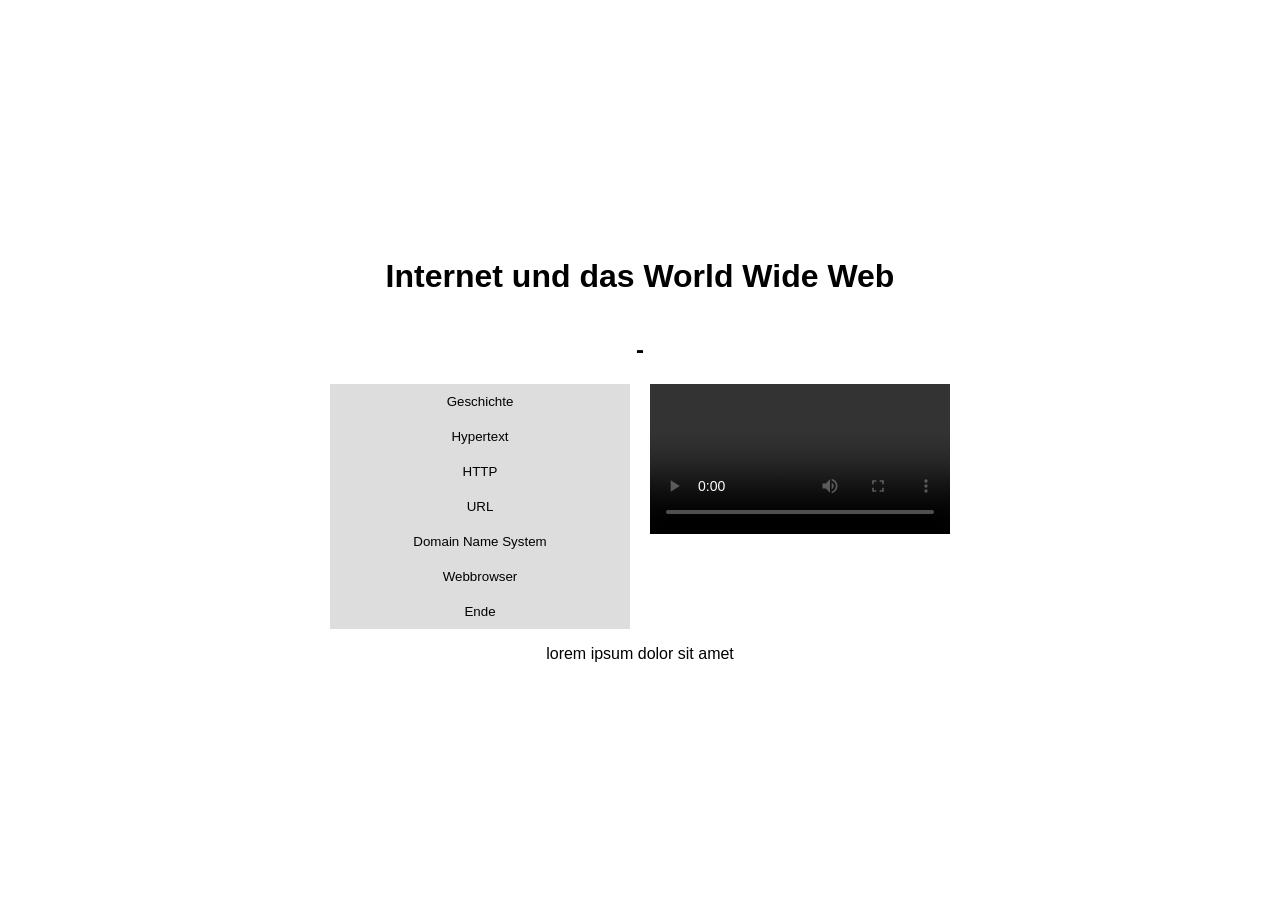
==== exercise-2/index.html @ e7315dff "Übungsblatt 2" ====
<html>
  <head>
    <title>Exercise 2</title>
    <link rel="stylesheet" href="style.css" />
  </head>
  <body>
    <h1>Internet und das World Wide Web</h1>
    <h2 id="section-title">-</h2>
    <main class="content">
      <section class="sections" id="sections"></section>
      <section class="video">
        <video controls id="player">
          <source src="02-ims-1-internet-www.mov" type="video/mp4" />
          Your browser does not support the video tag.
        </video>
      </section>
    </main>
    <p id="section-description">lorem ipsum dolor sit amet</p>
    <script src="script.js"></script>
  </body>
</html>
---- exercise-2/style.css ----
body {
    height: 100vh;
    display: flex;
    flex-direction: column;
    justify-content: center;
    align-items: center;

    font-family: Arial, sans-serif;
}
.content {
    display: flex;
    gap: 20px;
}
.sections {
    width: 300px;
    background-color: #f0f0f0;

    display: flex;
    flex-direction: column;
}
.sections button {
    padding: 10px;
    border: none;
    background-color: #ddd;
    cursor: pointer;
}
.sections button:hover {
    background-color: #ccc;
}
.section.active {
    background-color: #bbb;
}
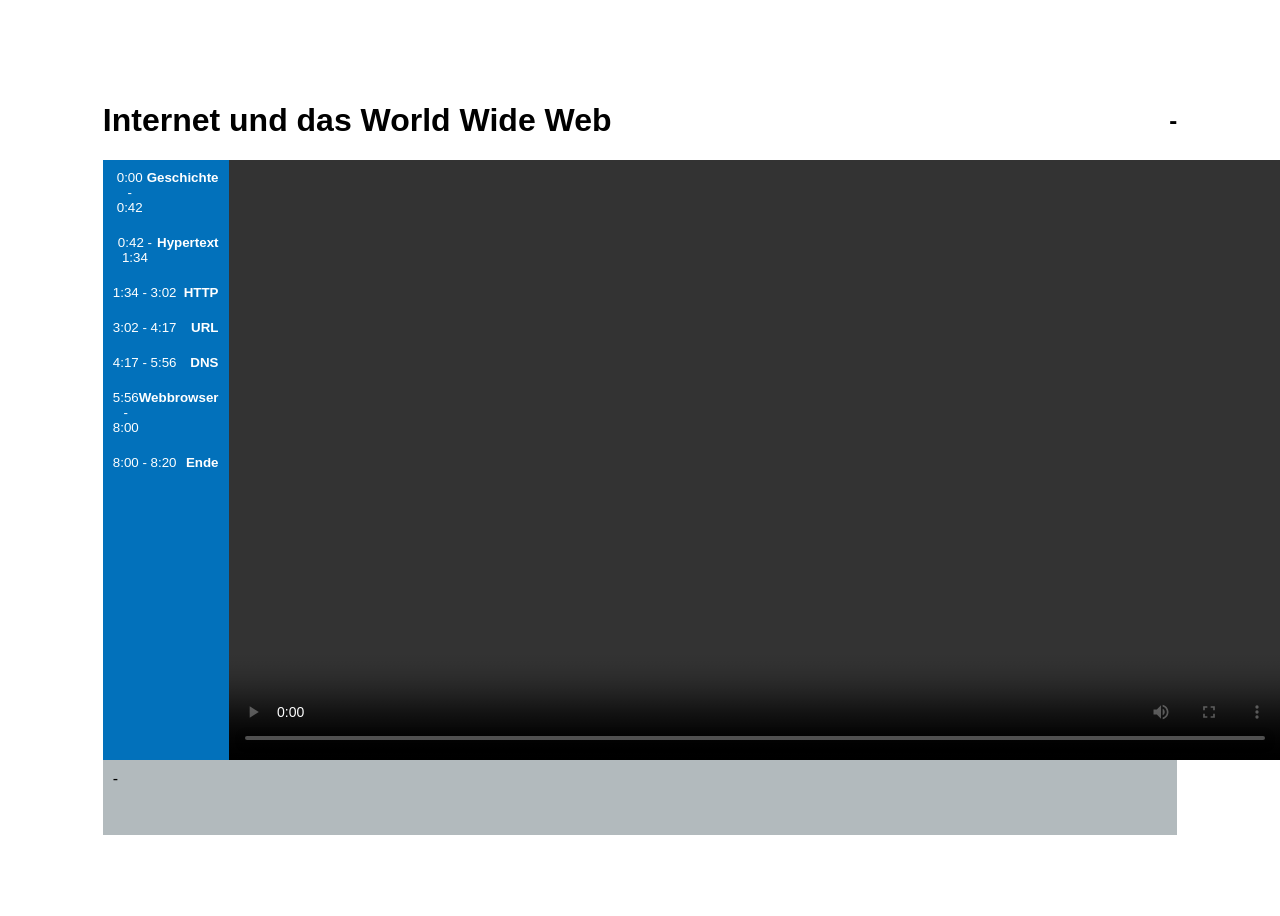
==== commit fe04a5d8: "Update" ====
--- a/exercise-2/index.html
+++ b/exercise-2/index.html
@@ -1,21 +1,25 @@
+<!doctype html>
 <html>
   <head>
     <title>Exercise 2</title>
     <link rel="stylesheet" href="style.css" />
   </head>
   <body>
-    <h1>Internet und das World Wide Web</h1>
-    <h2 id="section-title">-</h2>
-    <main class="content">
-      <section class="sections" id="sections"></section>
-      <section class="video">
-        <video controls id="player">
+    <div class="wrapper">
+      <div class="title">
+        <h1>Internet und das World Wide Web</h1>
+        <h2 id="section-title">-</h2>
+      </div>
+      <div class="content">
+        <div class="sections" id="sections"></div>
+        <video controls id="player" class="video" height="600">
           <source src="02-ims-1-internet-www.mov" type="video/mp4" />
           Your browser does not support the video tag.
         </video>
-      </section>
-    </main>
-    <p id="section-description">lorem ipsum dolor sit amet</p>
+      </div>
+      <div id="section-description">-</div>
+    </div>
+
     <script src="script.js"></script>
   </body>
 </html>
--- a/exercise-2/style.css
+++ b/exercise-2/style.css
@@ -1,32 +1,70 @@
+* {
+  box-sizing: border-box;
+}
+:root {
+  --uhh-blau: #0271bb;
+  --uhh-blau-120: rgb(0, 78, 129);
+  --uhh-rot: #e2001a;
+  --uhh-grau: #3b515b;
+  --uhh-grau-50: rgb(178, 186, 189);
+  --uhh-grau-35: rgb(200, 205, 208);
+}
 body {
-    height: 100vh;
-    display: flex;
-    flex-direction: column;
-    justify-content: center;
-    align-items: center;
+  height: 100vh;
 
-    font-family: Arial, sans-serif;
+  font-family: Arial, sans-serif;
+
+  display: flex;
+  justify-content: center;
+  align-items: center;
+}
+.wrapper {
+  display: flex;
+  flex-direction: column;
+  justify-content: center;
+  align-items: center;
+  width: 85%;
+}
+.title {
+  width: 100%;
+  display: flex;
+  justify-content: space-between;
+  align-items: center;
 }
 .content {
-    display: flex;
-    gap: 20px;
+  height: 100%;
+  width: 100%;
+  display: flex;
+  background-color: var(--uhh-blau);
 }
 .sections {
-    width: 300px;
-    background-color: #f0f0f0;
+  width: inherit;
+  height: 100%;
 
-    display: flex;
-    flex-direction: column;
+  display: flex;
+  flex-direction: column;
 }
 .sections button {
-    padding: 10px;
-    border: none;
-    background-color: #ddd;
-    cursor: pointer;
+  padding: 10px;
+  border: none;
+  background-color: var(--uhh-blau);
+  color: white;
+  cursor: pointer;
 }
 .sections button:hover {
-    background-color: #ccc;
+  background-color: var(--uhh-blau-120);
+}
+.section {
+  display: flex;
+  justify-content: space-between;
 }
 .section.active {
-    background-color: #bbb;
-}+  background-color: var(--uhh-blau-120);
+}
+#section-description {
+  width: 100%;
+  max-width: 100%;
+  height: 75px;
+  background-color: var(--uhh-grau-50);
+  padding: 10px;
+}
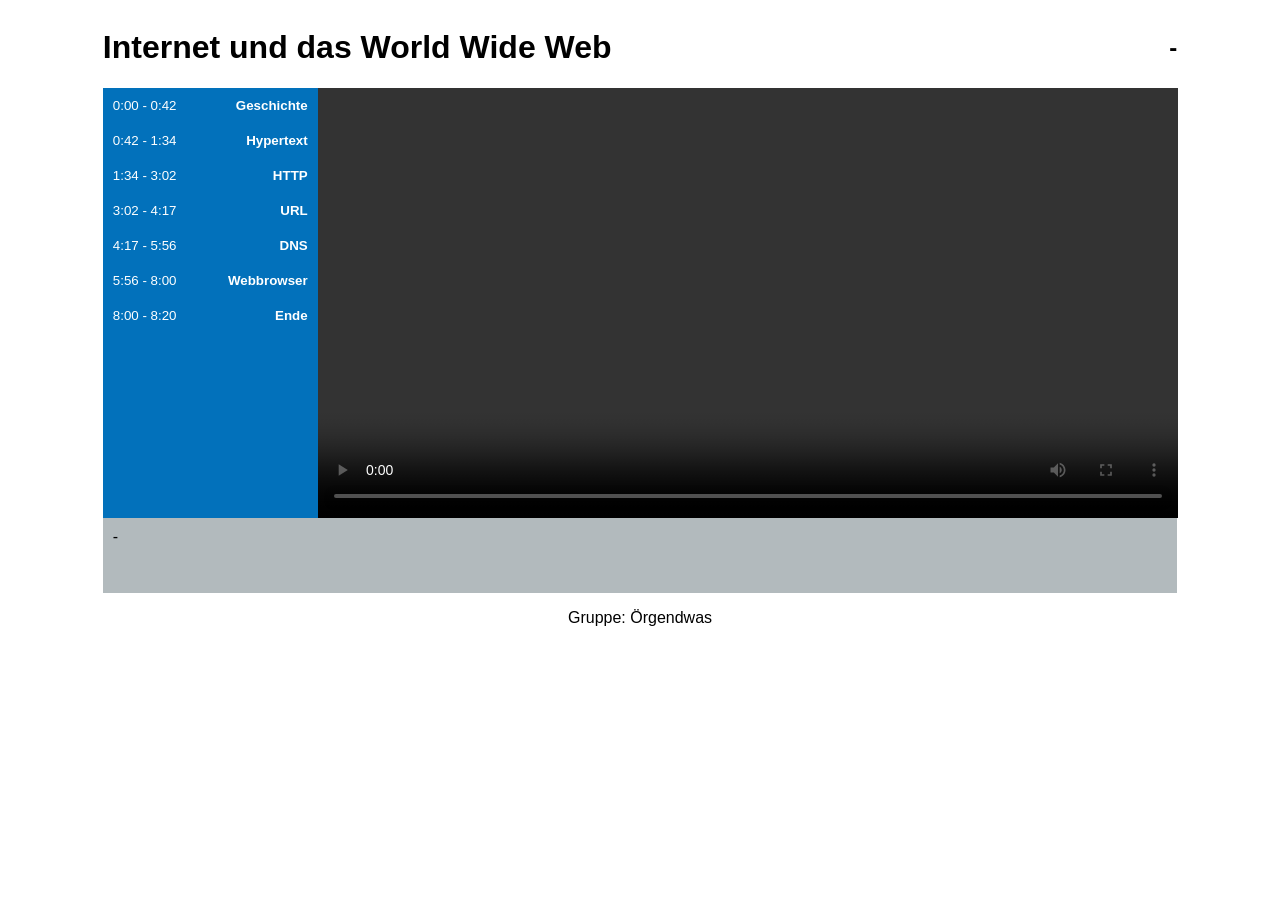
==== commit 6e246231: "Update" ====
--- a/exercise-2/index.html
+++ b/exercise-2/index.html
@@ -1,25 +1,26 @@
 <!doctype html>
 <html>
-  <head>
-    <title>Exercise 2</title>
-    <link rel="stylesheet" href="style.css" />
-  </head>
-  <body>
-    <div class="wrapper">
-      <div class="title">
-        <h1>Internet und das World Wide Web</h1>
-        <h2 id="section-title">-</h2>
-      </div>
-      <div class="content">
-        <div class="sections" id="sections"></div>
-        <video controls id="player" class="video" height="600">
-          <source src="02-ims-1-internet-www.mov" type="video/mp4" />
-          Your browser does not support the video tag.
-        </video>
-      </div>
-      <div id="section-description">-</div>
-    </div>
+    <head>
+        <title>Exercise 2</title>
+        <link rel="stylesheet" href="style.css" />
+    </head>
+    <body>
+        <div class="wrapper">
+            <div class="title">
+                <h1>Internet und das World Wide Web</h1>
+                <h2 id="section-title">-</h2>
+            </div>
+            <div class="content">
+                <div class="sections" id="sections"></div>
+                <video controls id="player" class="video">
+                    <source src="02-ims-1-internet-www.mov" type="video/mp4" />
+                    Your browser does not support the video tag.
+                </video>
+            </div>
+            <div id="section-description">-</div>
+            <p>Gruppe: Örgendwas</p>
+        </div>
 
-    <script src="script.js"></script>
-  </body>
+        <script src="script.js"></script>
+    </body>
 </html>
--- a/exercise-2/style.css
+++ b/exercise-2/style.css
@@ -1,70 +1,72 @@
 * {
-  box-sizing: border-box;
+    box-sizing: border-box;
 }
 :root {
-  --uhh-blau: #0271bb;
-  --uhh-blau-120: rgb(0, 78, 129);
-  --uhh-rot: #e2001a;
-  --uhh-grau: #3b515b;
-  --uhh-grau-50: rgb(178, 186, 189);
-  --uhh-grau-35: rgb(200, 205, 208);
+    --uhh-blau: #0271bb;
+    --uhh-blau-120: rgb(0, 78, 129);
+    --uhh-rot: #e2001a;
+    --uhh-grau: #3b515b;
+    --uhh-grau-50: rgb(178, 186, 189);
+    --uhh-grau-35: rgb(200, 205, 208);
 }
 body {
-  height: 100vh;
+    font-family: Arial, sans-serif;
 
-  font-family: Arial, sans-serif;
-
-  display: flex;
-  justify-content: center;
-  align-items: center;
+    display: flex;
+    justify-content: center;
+    align-items: center;
 }
 .wrapper {
-  display: flex;
-  flex-direction: column;
-  justify-content: center;
-  align-items: center;
-  width: 85%;
+    display: flex;
+    flex-direction: column;
+    justify-content: center;
+    align-items: center;
+    width: 85%;
 }
 .title {
-  width: 100%;
-  display: flex;
-  justify-content: space-between;
-  align-items: center;
+    width: 100%;
+    display: flex;
+    justify-content: space-between;
+    align-items: center;
 }
 .content {
-  height: 100%;
-  width: 100%;
-  display: flex;
-  background-color: var(--uhh-blau);
+    height: 100%;
+    width: 100%;
+    display: flex;
+    background-color: var(--uhh-blau);
 }
 .sections {
-  width: inherit;
-  height: 100%;
+    width: 20%;
+    height: 100%;
 
-  display: flex;
-  flex-direction: column;
+    display: flex;
+    flex-direction: column;
 }
 .sections button {
-  padding: 10px;
-  border: none;
-  background-color: var(--uhh-blau);
-  color: white;
-  cursor: pointer;
+    padding: 10px;
+    border: none;
+    background-color: var(--uhh-blau);
+    color: white;
+    cursor: pointer;
 }
 .sections button:hover {
-  background-color: var(--uhh-blau-120);
+    background-color: var(--uhh-blau-120);
 }
 .section {
-  display: flex;
-  justify-content: space-between;
+    display: flex;
+    justify-content: space-between;
 }
 .section.active {
-  background-color: var(--uhh-blau-120);
+    background-color: var(--uhh-blau-120);
+}
+.video {
+    width: 80%;
+    object-fit: cover;
 }
 #section-description {
-  width: 100%;
-  max-width: 100%;
-  height: 75px;
-  background-color: var(--uhh-grau-50);
-  padding: 10px;
+    width: 100%;
+    max-width: 100%;
+    height: 75px;
+    background-color: var(--uhh-grau-50);
+    padding: 10px;
 }
